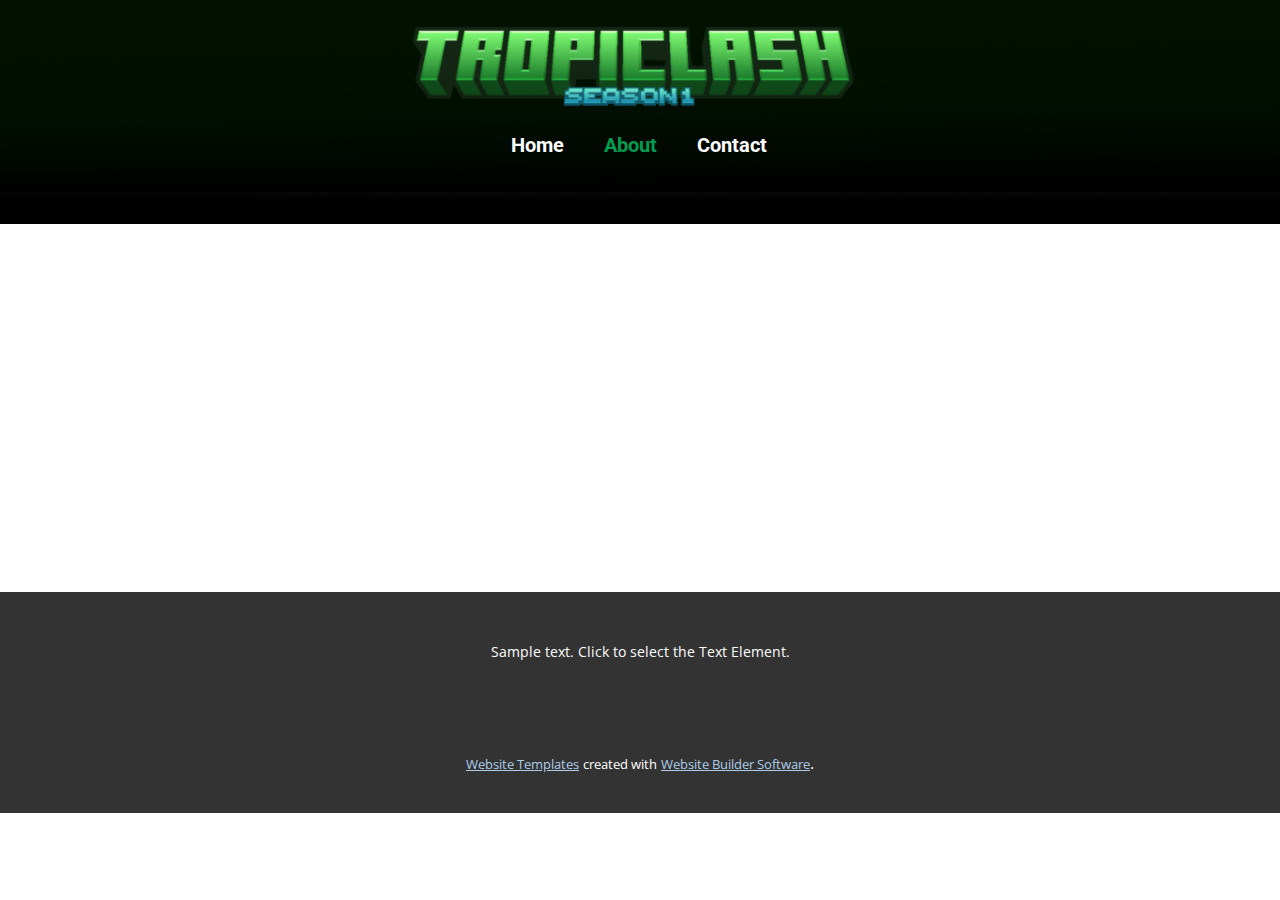
==== About.html @ fd81881e "Add files via upload" ====
<!DOCTYPE html>
<html style="font-size: 16px;" lang="en"><head>
    <meta name="viewport" content="width=device-width, initial-scale=1.0">
    <meta charset="utf-8">
    <meta name="keywords" content="">
    <meta name="description" content="">
    <title>About</title>
    <link rel="stylesheet" href="nicepage.css" media="screen">
<link rel="stylesheet" href="About.css" media="screen">
    <script class="u-script" type="text/javascript" src="jquery.js" defer=""></script>
    <script class="u-script" type="text/javascript" src="nicepage.js" defer=""></script>
    <meta name="generator" content="Nicepage 6.2.1, nicepage.com">
    <link id="u-theme-google-font" rel="stylesheet" href="https://fonts.googleapis.com/css?family=Roboto:100,100i,300,300i,400,400i,500,500i,700,700i,900,900i|Open+Sans:300,300i,400,400i,500,500i,600,600i,700,700i,800,800i">
    <link id="u-page-google-font" rel="stylesheet" href="https://fonts.googleapis.com/css?family=Roboto:100,100i,300,300i,400,400i,500,500i,700,700i,900,900i">
    
    
    
    <script type="application/ld+json">{
		"@context": "http://schema.org",
		"@type": "Organization",
		"name": ""
}</script>
    <meta name="theme-color" content="#478ac9">
    <meta property="og:title" content="About">
    <meta property="og:type" content="website">
  <meta data-intl-tel-input-cdn-path="intlTelInput/"></head>
  <body data-path-to-root="./" data-include-products="false" class="u-body u-xl-mode" data-lang="en"><header class="u-clearfix u-custom-color-5 u-header u-header" id="sec-1a2f"><div class="u-clearfix u-sheet u-sheet-1">
        <img class="u-image u-image-default u-preserve-proportions u-image-1" src="images/tropiclash2.png" alt="" data-image-width="250" data-image-height="176">
        <img class="u-image u-image-default u-preserve-proportions u-image-2" src="images/tropiclash1.png" alt="" data-image-width="249" data-image-height="176">
        <img class="custom-expanded u-image u-image-default u-image-3" src="images/1056915_dark-border-png.png" alt="" data-image-width="1920" data-image-height="1200">
        <nav class="u-menu u-menu-one-level u-offcanvas u-menu-1" data-responsive-from="MD">
          <div class="menu-collapse u-custom-font u-font-roboto" style="font-size: 1.25rem; letter-spacing: 0px; font-weight: 700;">
            <a class="u-button-style u-custom-active-color u-custom-border u-custom-border-color u-custom-borders u-custom-color u-custom-effect-duration u-custom-hover-color u-custom-left-right-menu-spacing u-custom-padding-bottom u-custom-text-active-color u-custom-text-color u-custom-text-hover-color u-custom-top-bottom-menu-spacing u-nav-link u-text-active-palette-1-base u-text-hover-palette-2-base" href="#" style="">
              <svg class="u-svg-link" viewBox="0 0 24 24"><use xmlns:xlink="http://www.w3.org/1999/xlink" xlink:href="#menu-hamburger"></use></svg>
              <svg class="u-svg-content" version="1.1" id="menu-hamburger" viewBox="0 0 16 16" x="0px" y="0px" xmlns:xlink="http://www.w3.org/1999/xlink" xmlns="http://www.w3.org/2000/svg"><g><rect y="1" width="16" height="2"></rect><rect y="7" width="16" height="2"></rect><rect y="13" width="16" height="2"></rect>
</g></svg>
            </a>
          </div>
          <div class="u-nav-container">
            <ul class="u-custom-font u-font-roboto u-nav u-spacing-20 u-unstyled u-nav-1"><li class="u-nav-item"><a class="u-border-no-bottom u-border-no-left u-border-no-right u-border-no-top u-button-style u-nav-link u-text-active-custom-color-2 u-text-hover-custom-color-2 u-text-white" href="Home.html" style="padding: 10px;">Home</a>
</li><li class="u-nav-item"><a class="u-border-no-bottom u-border-no-left u-border-no-right u-border-no-top u-button-style u-nav-link u-text-active-custom-color-2 u-text-hover-custom-color-2 u-text-white" href="About.html" style="padding: 10px;">About</a>
</li><li class="u-nav-item"><a class="u-border-no-bottom u-border-no-left u-border-no-right u-border-no-top u-button-style u-nav-link u-text-active-custom-color-2 u-text-hover-custom-color-2 u-text-white" href="Contact.html" style="padding: 10px;">Contact</a>
</li></ul>
          </div>
          <div class="u-nav-container-collapse">
            <div class="u-black u-container-style u-inner-container-layout u-opacity u-opacity-95 u-sidenav">
              <div class="u-inner-container-layout u-sidenav-overflow">
                <div class="u-menu-close"></div>
                <ul class="u-align-center u-nav u-popupmenu-items u-unstyled u-nav-2"><li class="u-nav-item"><a class="u-button-style u-nav-link" href="Home.html">Home</a>
</li><li class="u-nav-item"><a class="u-button-style u-nav-link" href="About.html">About</a>
</li><li class="u-nav-item"><a class="u-button-style u-nav-link" href="Contact.html">Contact</a>
</li></ul>
              </div>
            </div>
            <div class="u-black u-menu-overlay u-opacity u-opacity-70"></div>
          </div>
        </nav>
      </div></header>
    <section class="u-clearfix u-section-1" id="sec-54c0">
      <div class="u-clearfix u-sheet u-sheet-1"></div>
    </section>
    
    
    
    <footer class="u-align-center u-clearfix u-footer u-grey-80 u-footer" id="sec-082a"><div class="u-clearfix u-sheet u-sheet-1">
        <p class="u-small-text u-text u-text-variant u-text-1">Sample text. Click to select the Text Element.</p>
      </div></footer>
    <section class="u-backlink u-clearfix u-grey-80">
      <a class="u-link" href="https://nicepage.com/website-templates" target="_blank">
        <span>Website Templates</span>
      </a>
      <p class="u-text">
        <span>created with</span>
      </p>
      <a class="u-link" href="" target="_blank">
        <span>Website Builder Software</span>
      </a>. 
    </section>
  
</body></html>
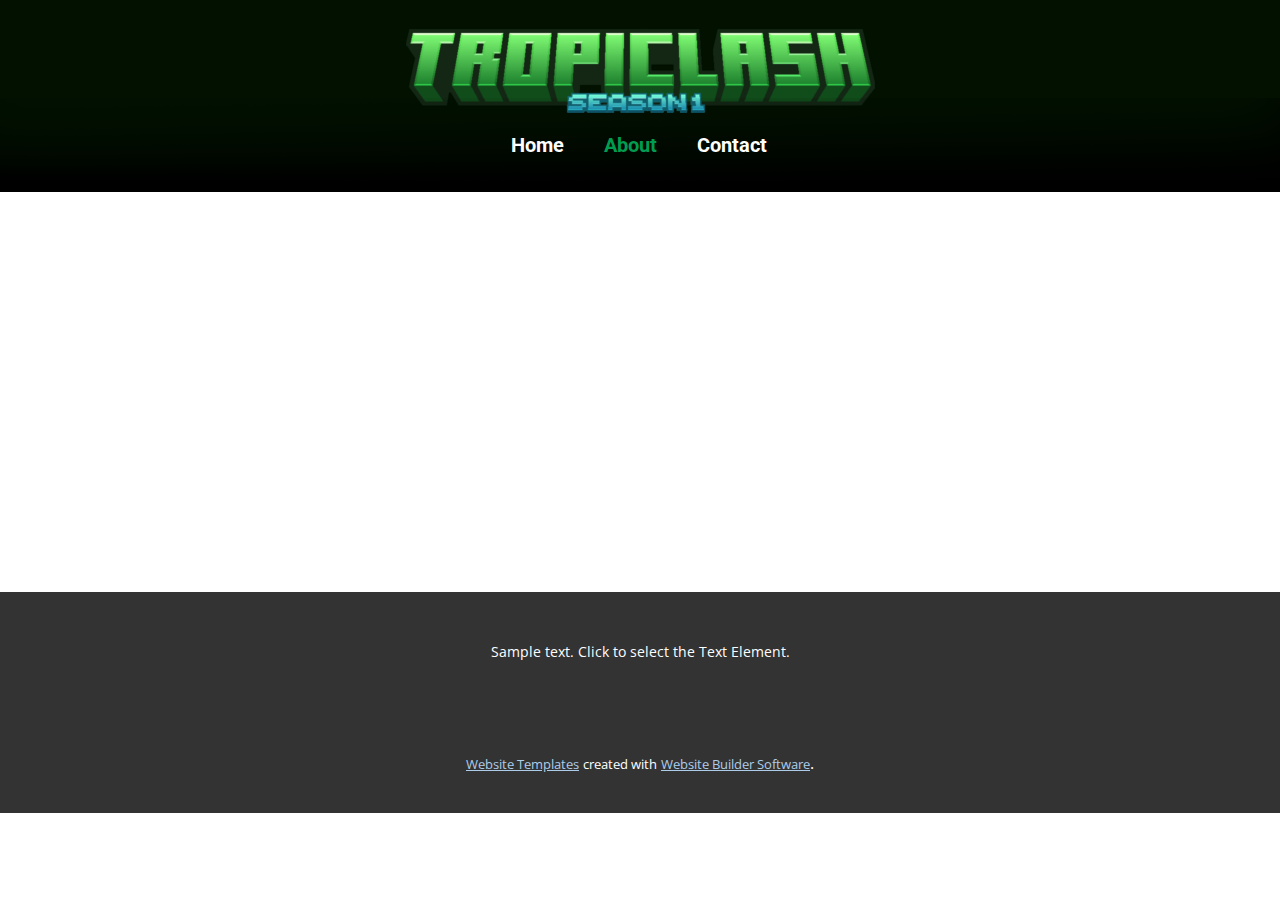
==== commit 3f6b6d63: "Add files via upload" ====
--- a/About.html
+++ b/About.html
@@ -24,38 +24,33 @@
     <meta property="og:title" content="About">
     <meta property="og:type" content="website">
   <meta data-intl-tel-input-cdn-path="intlTelInput/"></head>
-  <body data-path-to-root="./" data-include-products="false" class="u-body u-xl-mode" data-lang="en"><header class="u-clearfix u-custom-color-5 u-header u-header" id="sec-1a2f"><div class="u-clearfix u-sheet u-sheet-1">
-        <img class="u-image u-image-default u-preserve-proportions u-image-1" src="images/tropiclash2.png" alt="" data-image-width="250" data-image-height="176">
-        <img class="u-image u-image-default u-preserve-proportions u-image-2" src="images/tropiclash1.png" alt="" data-image-width="249" data-image-height="176">
-        <img class="custom-expanded u-image u-image-default u-image-3" src="images/1056915_dark-border-png.png" alt="" data-image-width="1920" data-image-height="1200">
-        <nav class="u-menu u-menu-one-level u-offcanvas u-menu-1" data-responsive-from="MD">
-          <div class="menu-collapse u-custom-font u-font-roboto" style="font-size: 1.25rem; letter-spacing: 0px; font-weight: 700;">
-            <a class="u-button-style u-custom-active-color u-custom-border u-custom-border-color u-custom-borders u-custom-color u-custom-effect-duration u-custom-hover-color u-custom-left-right-menu-spacing u-custom-padding-bottom u-custom-text-active-color u-custom-text-color u-custom-text-hover-color u-custom-top-bottom-menu-spacing u-nav-link u-text-active-palette-1-base u-text-hover-palette-2-base" href="#" style="">
-              <svg class="u-svg-link" viewBox="0 0 24 24"><use xmlns:xlink="http://www.w3.org/1999/xlink" xlink:href="#menu-hamburger"></use></svg>
-              <svg class="u-svg-content" version="1.1" id="menu-hamburger" viewBox="0 0 16 16" x="0px" y="0px" xmlns:xlink="http://www.w3.org/1999/xlink" xmlns="http://www.w3.org/2000/svg"><g><rect y="1" width="16" height="2"></rect><rect y="7" width="16" height="2"></rect><rect y="13" width="16" height="2"></rect>
+  <body data-path-to-root="./" data-include-products="false" class="u-body u-xl-mode" data-lang="en"><header class="u-clearfix u-custom-color-5 u-header u-header" id="sec-1a2f"><img class="u-image u-image-contain u-image-default u-image-1" src="images/TropiclashClean.png" alt="" data-image-width="471" data-image-height="87"><img class="u-expanded-width u-image u-image-default u-image-2" src="images/BottomFade.png" alt="" data-image-width="1572" data-image-height="157"><nav class="u-menu u-menu-one-level u-offcanvas u-menu-1" data-responsive-from="MD">
+        <div class="menu-collapse u-custom-font u-font-roboto" style="font-size: 1.25rem; letter-spacing: 0px; font-weight: 700;">
+          <a class="u-button-style u-custom-active-color u-custom-border u-custom-border-color u-custom-borders u-custom-color u-custom-effect-duration u-custom-hover-color u-custom-left-right-menu-spacing u-custom-padding-bottom u-custom-text-active-color u-custom-text-color u-custom-text-hover-color u-custom-top-bottom-menu-spacing u-nav-link u-text-active-palette-1-base u-text-hover-palette-2-base" href="#" style="">
+            <svg class="u-svg-link" viewBox="0 0 24 24"><use xmlns:xlink="http://www.w3.org/1999/xlink" xlink:href="#menu-hamburger"></use></svg>
+            <svg class="u-svg-content" version="1.1" id="menu-hamburger" viewBox="0 0 16 16" x="0px" y="0px" xmlns:xlink="http://www.w3.org/1999/xlink" xmlns="http://www.w3.org/2000/svg"><g><rect y="1" width="16" height="2"></rect><rect y="7" width="16" height="2"></rect><rect y="13" width="16" height="2"></rect>
 </g></svg>
-            </a>
-          </div>
-          <div class="u-nav-container">
-            <ul class="u-custom-font u-font-roboto u-nav u-spacing-20 u-unstyled u-nav-1"><li class="u-nav-item"><a class="u-border-no-bottom u-border-no-left u-border-no-right u-border-no-top u-button-style u-nav-link u-text-active-custom-color-2 u-text-hover-custom-color-2 u-text-white" href="Home.html" style="padding: 10px;">Home</a>
+          </a>
+        </div>
+        <div class="u-nav-container">
+          <ul class="u-custom-font u-font-roboto u-nav u-spacing-20 u-unstyled u-nav-1"><li class="u-nav-item"><a class="u-border-no-bottom u-border-no-left u-border-no-right u-border-no-top u-button-style u-nav-link u-text-active-custom-color-2 u-text-hover-custom-color-2 u-text-white" href="Home.html" style="padding: 10px;">Home</a>
 </li><li class="u-nav-item"><a class="u-border-no-bottom u-border-no-left u-border-no-right u-border-no-top u-button-style u-nav-link u-text-active-custom-color-2 u-text-hover-custom-color-2 u-text-white" href="About.html" style="padding: 10px;">About</a>
 </li><li class="u-nav-item"><a class="u-border-no-bottom u-border-no-left u-border-no-right u-border-no-top u-button-style u-nav-link u-text-active-custom-color-2 u-text-hover-custom-color-2 u-text-white" href="Contact.html" style="padding: 10px;">Contact</a>
 </li></ul>
-          </div>
-          <div class="u-nav-container-collapse">
-            <div class="u-black u-container-style u-inner-container-layout u-opacity u-opacity-95 u-sidenav">
-              <div class="u-inner-container-layout u-sidenav-overflow">
-                <div class="u-menu-close"></div>
-                <ul class="u-align-center u-nav u-popupmenu-items u-unstyled u-nav-2"><li class="u-nav-item"><a class="u-button-style u-nav-link" href="Home.html">Home</a>
+        </div>
+        <div class="u-nav-container-collapse">
+          <div class="u-black u-container-style u-inner-container-layout u-opacity u-opacity-95 u-sidenav">
+            <div class="u-inner-container-layout u-sidenav-overflow">
+              <div class="u-menu-close"></div>
+              <ul class="u-align-center u-nav u-popupmenu-items u-unstyled u-nav-2"><li class="u-nav-item"><a class="u-button-style u-nav-link" href="Home.html">Home</a>
 </li><li class="u-nav-item"><a class="u-button-style u-nav-link" href="About.html">About</a>
 </li><li class="u-nav-item"><a class="u-button-style u-nav-link" href="Contact.html">Contact</a>
 </li></ul>
-              </div>
             </div>
-            <div class="u-black u-menu-overlay u-opacity u-opacity-70"></div>
           </div>
-        </nav>
-      </div></header>
+          <div class="u-black u-menu-overlay u-opacity u-opacity-70"></div>
+        </div>
+      </nav></header>
     <section class="u-clearfix u-section-1" id="sec-54c0">
       <div class="u-clearfix u-sheet u-sheet-1"></div>
     </section>
--- a/nicepage.css
+++ b/nicepage.css
@@ -43524,32 +43524,23 @@
 /*end-variables sitestylecss*/
  .u-header {
   background-image: none;
-}
-
-.u-header .u-sheet-1 {
   min-height: 192px;
 }
 
 .u-header .u-image-1 {
-  width: 234px;
-  height: 165px;
-  margin: 27px 336px 0 auto;
+  width: 471px;
+  height: 87px;
+  margin: 27px auto 0 calc(((100% - 1140px) / 2) + 335px);
 }
 
 .u-header .u-image-2 {
-  width: 234px;
-  height: 165px;
-  margin: -165px auto 0 336px;
-}
-
-.u-header .u-image-3 {
-  height: 1200px;
-  width: 1898px;
-  margin: -1168px -379px 0;
+  height: 94px;
+  margin-top: -16px;
+  margin-bottom: 0;
 }
 
 .u-header .u-menu-1 {
-  margin: -99px auto 27px 431px;
+  margin: -67px auto 27px calc(((100% - 1140px) / 2) + 431px);
 }
 
 .u-header .u-nav-1 {
@@ -43564,75 +43555,56 @@
 }
 @media (max-width: 1199px) {
   .u-header .u-image-1 {
-    width: 234px;
+    margin-left: calc(((100% - 940px) / 2) + 335px);
   }
 
   .u-header .u-image-2 {
-    width: 234px;
-    height: 165px;
-    margin-top: -165px;
-  }
-
-  .u-header .u-image-3 {
-    height: 594px;
-    margin-top: -1167px;
-    width: 940px;
-    margin-right: 0;
-    margin-left: 0;
+    height: 94px;
   }
 
   .u-header .u-menu-1 {
-    margin-top: 507px;
+    margin-top: -67px;
+    margin-left: calc(((100% - 940px) / 2) + 431px);
   }
 }
 @media (max-width: 991px) {
-  .u-header .u-sheet-1 {
-    min-height: 53px;
-  }
-
-  .u-header .u-image-3 {
-    height: 455px;
-    width: 720px;
+  .u-header .u-image-1 {
+    margin-left: calc(((100% - 720px) / 2) + 249px);
   }
 
   .u-header .u-menu-1 {
-    margin-left: 330px;
+    margin-left: calc(((100% - 720px) / 2) + 330px);
   }
 }
 @media (max-width: 767px) {
   .u-header .u-image-1 {
-    margin-right: 306px;
+    margin-top: 23px;
+    margin-left: calc(((100% - 540px) / 2) + 69px);
+  }
+
+  .u-header .u-menu-1 {
+    margin-top: -63px;
+    margin-left: calc(((100% - 540px) / 2) + 248px);
+  }
+}
+@media (max-width: 575px) {
+   .u-header {
+    min-height: 168px;
+  }
+
+  .u-header .u-image-1 {
+    width: 340px;
+    height: 63px;
+    margin-left: calc(((100% - 340px) / 2));
   }
 
   .u-header .u-image-2 {
-    margin-left: 306px;
-  }
-
-  .u-header .u-image-3 {
-    height: 341px;
-    width: 540px;
+    margin-top: 8px;
   }
 
   .u-header .u-menu-1 {
-    margin-left: 248px;
-  }
-}
-@media (max-width: 575px) {
-  .u-header .u-image-1 {
-    margin-right: 106px;
-  }
-
-  .u-header .u-image-2 {
-    margin-left: 106px;
-  }
-
-  .u-header .u-image-3 {
-    height: 215px;
-    width: 340px;
-  }
-
-  .u-header .u-menu-1 {
-    margin-left: 156px;
+    margin-top: -39px;
+    margin-left: calc(((100% - 340px) / 2) + 156px);
   }
 }
  .u-footer {
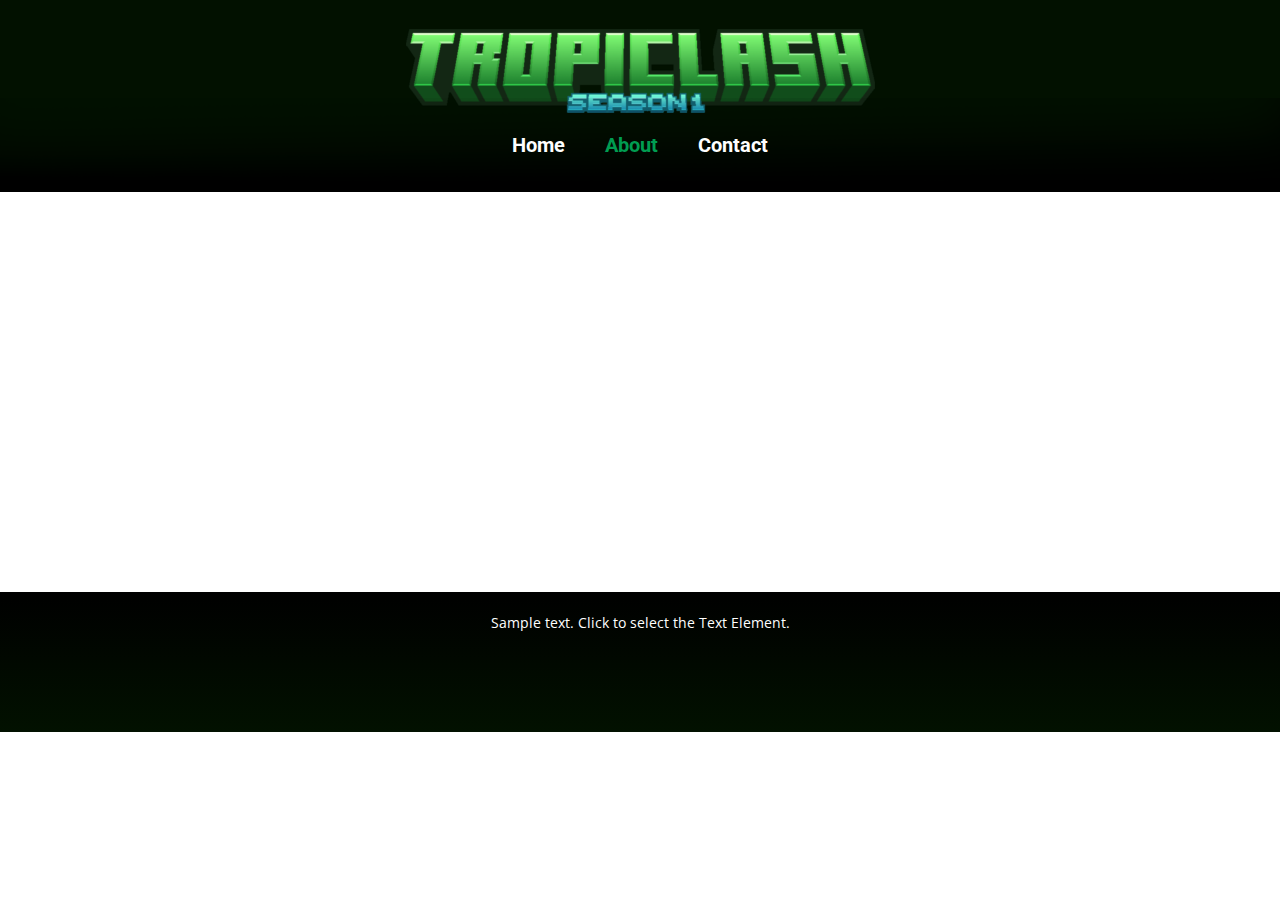
==== commit 587445b0: "Update About.html" ====
--- a/About.html
+++ b/About.html
@@ -60,16 +60,5 @@
     <footer class="u-align-center u-clearfix u-footer u-grey-80 u-footer" id="sec-082a"><div class="u-clearfix u-sheet u-sheet-1">
         <p class="u-small-text u-text u-text-variant u-text-1">Sample text. Click to select the Text Element.</p>
       </div></footer>
-    <section class="u-backlink u-clearfix u-grey-80">
-      <a class="u-link" href="https://nicepage.com/website-templates" target="_blank">
-        <span>Website Templates</span>
-      </a>
-      <p class="u-text">
-        <span>created with</span>
-      </p>
-      <a class="u-link" href="" target="_blank">
-        <span>Website Builder Software</span>
-      </a>. 
-    </section>
   
-</body></html>+</body></html>
--- a/nicepage.css
+++ b/nicepage.css
@@ -42187,78 +42187,6 @@
 
         
         
-        .u-custom-color-4,
-        .u-body.u-custom-color-4,
-        section.u-custom-color-4:before,
-        .u-custom-color-4 > .u-audio-main-layout-wrapper:before,
-        .u-custom-color-4 > .u-container-layout:before,
-        .u-custom-color-4 > .u-inner-container-layout:before,
-        .u-custom-color-4.u-sidenav:before,
-        .u-container-layout.u-container-layout.u-custom-color-4:before,
-        .u-table-alt-custom-color-4 tr:nth-child(even)
-        {
-            color: #ffffff;
-            background-color: #3356bb;
-        }
-
-        .u-input.u-custom-color-4,
-        .u-field-input.u-custom-color-4,
-        .u-button-style.u-custom-color-4,
-        .u-button-style.u-custom-color-4[class*="u-border-"]
-        {
-            color: #ffffff !important;
-            background-color: #3356bb !important;
-        }
-
-        .u-button-style.u-custom-color-4:hover,
-        .u-button-style.u-custom-color-4[class*="u-border-"]:hover,
-        .u-button-style.u-custom-color-4:focus,
-        .u-button-style.u-custom-color-4[class*="u-border-"]:focus,
-        .u-button-style.u-button-style.u-custom-color-4:active,
-        .u-button-style.u-button-style.u-custom-color-4[class*="u-border-"]:active,
-        .u-button-style.u-button-style.u-custom-color-4.active,
-        .u-button-style.u-button-style.u-custom-color-4[class*="u-border-"].active,
-        li.active > .u-button-style.u-button-style.u-custom-color-4,
-        li.active > .u-button-style.u-button-style.u-custom-color-4[class*="u-border-"]
-        {
-            color: #ffffff !important;
-            background-color: #2e4da8 !important;
-        }
-
-        .u-hover-custom-color-4:hover,
-        .u-hover-custom-color-4[class*="u-border-"]:hover,
-        .u-hover-custom-color-4:focus,
-        .u-hover-custom-color-4[class*="u-border-"]:focus,
-        .u-active-custom-color-4.u-active.u-active,
-        .u-active-custom-color-4[class*="u-border-"].u-active.u-active,
-        a.u-button-style.u-hover-custom-color-4:hover,
-        a.u-button-style.u-hover-custom-color-4.hover,
-        a.u-button-style.u-hover-custom-color-4[class*="u-border-"]:hover,
-        a.u-button-style.u-hover-custom-color-4[class*="u-border-"].hover,
-        a.u-button-style:hover > .u-hover-custom-color-4,
-        a.u-button-style:hover > .u-hover-custom-color-4[class*="u-border-"],
-        a.u-button-style.u-hover-custom-color-4:focus,
-        a.u-button-style.u-hover-custom-color-4[class*="u-border-"]:focus,
-        a.u-button-style.u-button-style.u-active-custom-color-4:active,
-        a.u-button-style.u-button-style.u-active-custom-color-4[class*="u-border-"]:active,
-        a.u-button-style.u-button-style.u-active-custom-color-4.active,
-        a.u-button-style.u-button-style.u-active-custom-color-4[class*="u-border-"].active,
-        a.u-button-style.u-button-style.active > .u-active-custom-color-4,
-        a.u-button-style.u-button-style.active > .u-active-custom-color-4[class*="u-border-"],
-        li.active > a.u-button-style.u-button-style.u-active-custom-color-4,
-        li.active > a.u-button-style.u-button-style.u-active-custom-color-4[class*="u-border-"],
-        input.u-field-input.u-field-input.u-active-custom-color-4:checked
-        {
-            color: #ffffff !important;
-            background-color: #3356bb !important;
-        }
-
-        a.u-link.u-hover-custom-color-4:hover {
-            color: #3356bb !important;
-        }
-
-        
-        
         .u-custom-color-5,
         .u-body.u-custom-color-5,
         section.u-custom-color-5:before,
@@ -42327,6 +42255,222 @@
 
         a.u-link.u-hover-custom-color-5:hover {
             color: #021100 !important;
+        }
+
+        
+        
+        .u-custom-color-7,
+        .u-body.u-custom-color-7,
+        section.u-custom-color-7:before,
+        .u-custom-color-7 > .u-audio-main-layout-wrapper:before,
+        .u-custom-color-7 > .u-container-layout:before,
+        .u-custom-color-7 > .u-inner-container-layout:before,
+        .u-custom-color-7.u-sidenav:before,
+        .u-container-layout.u-container-layout.u-custom-color-7:before,
+        .u-table-alt-custom-color-7 tr:nth-child(even)
+        {
+            color: #ffffff;
+            background-color: rgba(179,179,179,0);
+        }
+
+        .u-input.u-custom-color-7,
+        .u-field-input.u-custom-color-7,
+        .u-button-style.u-custom-color-7,
+        .u-button-style.u-custom-color-7[class*="u-border-"]
+        {
+            color: #ffffff !important;
+            background-color: rgba(179,179,179,0) !important;
+        }
+
+        .u-button-style.u-custom-color-7:hover,
+        .u-button-style.u-custom-color-7[class*="u-border-"]:hover,
+        .u-button-style.u-custom-color-7:focus,
+        .u-button-style.u-custom-color-7[class*="u-border-"]:focus,
+        .u-button-style.u-button-style.u-custom-color-7:active,
+        .u-button-style.u-button-style.u-custom-color-7[class*="u-border-"]:active,
+        .u-button-style.u-button-style.u-custom-color-7.active,
+        .u-button-style.u-button-style.u-custom-color-7[class*="u-border-"].active,
+        li.active > .u-button-style.u-button-style.u-custom-color-7,
+        li.active > .u-button-style.u-button-style.u-custom-color-7[class*="u-border-"]
+        {
+            color: #ffffff !important;
+            background-color: rgba(161,161,161,0) !important;
+        }
+
+        .u-hover-custom-color-7:hover,
+        .u-hover-custom-color-7[class*="u-border-"]:hover,
+        .u-hover-custom-color-7:focus,
+        .u-hover-custom-color-7[class*="u-border-"]:focus,
+        .u-active-custom-color-7.u-active.u-active,
+        .u-active-custom-color-7[class*="u-border-"].u-active.u-active,
+        a.u-button-style.u-hover-custom-color-7:hover,
+        a.u-button-style.u-hover-custom-color-7.hover,
+        a.u-button-style.u-hover-custom-color-7[class*="u-border-"]:hover,
+        a.u-button-style.u-hover-custom-color-7[class*="u-border-"].hover,
+        a.u-button-style:hover > .u-hover-custom-color-7,
+        a.u-button-style:hover > .u-hover-custom-color-7[class*="u-border-"],
+        a.u-button-style.u-hover-custom-color-7:focus,
+        a.u-button-style.u-hover-custom-color-7[class*="u-border-"]:focus,
+        a.u-button-style.u-button-style.u-active-custom-color-7:active,
+        a.u-button-style.u-button-style.u-active-custom-color-7[class*="u-border-"]:active,
+        a.u-button-style.u-button-style.u-active-custom-color-7.active,
+        a.u-button-style.u-button-style.u-active-custom-color-7[class*="u-border-"].active,
+        a.u-button-style.u-button-style.active > .u-active-custom-color-7,
+        a.u-button-style.u-button-style.active > .u-active-custom-color-7[class*="u-border-"],
+        li.active > a.u-button-style.u-button-style.u-active-custom-color-7,
+        li.active > a.u-button-style.u-button-style.u-active-custom-color-7[class*="u-border-"],
+        input.u-field-input.u-field-input.u-active-custom-color-7:checked
+        {
+            color: #ffffff !important;
+            background-color: rgba(179,179,179,0) !important;
+        }
+
+        a.u-link.u-hover-custom-color-7:hover {
+            color: rgba(179,179,179,0) !important;
+        }
+
+        
+        
+        .u-custom-color-8,
+        .u-body.u-custom-color-8,
+        section.u-custom-color-8:before,
+        .u-custom-color-8 > .u-audio-main-layout-wrapper:before,
+        .u-custom-color-8 > .u-container-layout:before,
+        .u-custom-color-8 > .u-inner-container-layout:before,
+        .u-custom-color-8.u-sidenav:before,
+        .u-container-layout.u-container-layout.u-custom-color-8:before,
+        .u-table-alt-custom-color-8 tr:nth-child(even)
+        {
+            color: #ffffff;
+            background-color: #005a2e;
+        }
+
+        .u-input.u-custom-color-8,
+        .u-field-input.u-custom-color-8,
+        .u-button-style.u-custom-color-8,
+        .u-button-style.u-custom-color-8[class*="u-border-"]
+        {
+            color: #ffffff !important;
+            background-color: #005a2e !important;
+        }
+
+        .u-button-style.u-custom-color-8:hover,
+        .u-button-style.u-custom-color-8[class*="u-border-"]:hover,
+        .u-button-style.u-custom-color-8:focus,
+        .u-button-style.u-custom-color-8[class*="u-border-"]:focus,
+        .u-button-style.u-button-style.u-custom-color-8:active,
+        .u-button-style.u-button-style.u-custom-color-8[class*="u-border-"]:active,
+        .u-button-style.u-button-style.u-custom-color-8.active,
+        .u-button-style.u-button-style.u-custom-color-8[class*="u-border-"].active,
+        li.active > .u-button-style.u-button-style.u-custom-color-8,
+        li.active > .u-button-style.u-button-style.u-custom-color-8[class*="u-border-"]
+        {
+            color: #ffffff !important;
+            background-color: #005129 !important;
+        }
+
+        .u-hover-custom-color-8:hover,
+        .u-hover-custom-color-8[class*="u-border-"]:hover,
+        .u-hover-custom-color-8:focus,
+        .u-hover-custom-color-8[class*="u-border-"]:focus,
+        .u-active-custom-color-8.u-active.u-active,
+        .u-active-custom-color-8[class*="u-border-"].u-active.u-active,
+        a.u-button-style.u-hover-custom-color-8:hover,
+        a.u-button-style.u-hover-custom-color-8.hover,
+        a.u-button-style.u-hover-custom-color-8[class*="u-border-"]:hover,
+        a.u-button-style.u-hover-custom-color-8[class*="u-border-"].hover,
+        a.u-button-style:hover > .u-hover-custom-color-8,
+        a.u-button-style:hover > .u-hover-custom-color-8[class*="u-border-"],
+        a.u-button-style.u-hover-custom-color-8:focus,
+        a.u-button-style.u-hover-custom-color-8[class*="u-border-"]:focus,
+        a.u-button-style.u-button-style.u-active-custom-color-8:active,
+        a.u-button-style.u-button-style.u-active-custom-color-8[class*="u-border-"]:active,
+        a.u-button-style.u-button-style.u-active-custom-color-8.active,
+        a.u-button-style.u-button-style.u-active-custom-color-8[class*="u-border-"].active,
+        a.u-button-style.u-button-style.active > .u-active-custom-color-8,
+        a.u-button-style.u-button-style.active > .u-active-custom-color-8[class*="u-border-"],
+        li.active > a.u-button-style.u-button-style.u-active-custom-color-8,
+        li.active > a.u-button-style.u-button-style.u-active-custom-color-8[class*="u-border-"],
+        input.u-field-input.u-field-input.u-active-custom-color-8:checked
+        {
+            color: #ffffff !important;
+            background-color: #005a2e !important;
+        }
+
+        a.u-link.u-hover-custom-color-8:hover {
+            color: #005a2e !important;
+        }
+
+        
+        
+        .u-custom-color-9,
+        .u-body.u-custom-color-9,
+        section.u-custom-color-9:before,
+        .u-custom-color-9 > .u-audio-main-layout-wrapper:before,
+        .u-custom-color-9 > .u-container-layout:before,
+        .u-custom-color-9 > .u-inner-container-layout:before,
+        .u-custom-color-9.u-sidenav:before,
+        .u-container-layout.u-container-layout.u-custom-color-9:before,
+        .u-table-alt-custom-color-9 tr:nth-child(even)
+        {
+            color: #ffffff;
+            background-color: #002211;
+        }
+
+        .u-input.u-custom-color-9,
+        .u-field-input.u-custom-color-9,
+        .u-button-style.u-custom-color-9,
+        .u-button-style.u-custom-color-9[class*="u-border-"]
+        {
+            color: #ffffff !important;
+            background-color: #002211 !important;
+        }
+
+        .u-button-style.u-custom-color-9:hover,
+        .u-button-style.u-custom-color-9[class*="u-border-"]:hover,
+        .u-button-style.u-custom-color-9:focus,
+        .u-button-style.u-custom-color-9[class*="u-border-"]:focus,
+        .u-button-style.u-button-style.u-custom-color-9:active,
+        .u-button-style.u-button-style.u-custom-color-9[class*="u-border-"]:active,
+        .u-button-style.u-button-style.u-custom-color-9.active,
+        .u-button-style.u-button-style.u-custom-color-9[class*="u-border-"].active,
+        li.active > .u-button-style.u-button-style.u-custom-color-9,
+        li.active > .u-button-style.u-button-style.u-custom-color-9[class*="u-border-"]
+        {
+            color: #ffffff !important;
+            background-color: #001f0f !important;
+        }
+
+        .u-hover-custom-color-9:hover,
+        .u-hover-custom-color-9[class*="u-border-"]:hover,
+        .u-hover-custom-color-9:focus,
+        .u-hover-custom-color-9[class*="u-border-"]:focus,
+        .u-active-custom-color-9.u-active.u-active,
+        .u-active-custom-color-9[class*="u-border-"].u-active.u-active,
+        a.u-button-style.u-hover-custom-color-9:hover,
+        a.u-button-style.u-hover-custom-color-9.hover,
+        a.u-button-style.u-hover-custom-color-9[class*="u-border-"]:hover,
+        a.u-button-style.u-hover-custom-color-9[class*="u-border-"].hover,
+        a.u-button-style:hover > .u-hover-custom-color-9,
+        a.u-button-style:hover > .u-hover-custom-color-9[class*="u-border-"],
+        a.u-button-style.u-hover-custom-color-9:focus,
+        a.u-button-style.u-hover-custom-color-9[class*="u-border-"]:focus,
+        a.u-button-style.u-button-style.u-active-custom-color-9:active,
+        a.u-button-style.u-button-style.u-active-custom-color-9[class*="u-border-"]:active,
+        a.u-button-style.u-button-style.u-active-custom-color-9.active,
+        a.u-button-style.u-button-style.u-active-custom-color-9[class*="u-border-"].active,
+        a.u-button-style.u-button-style.active > .u-active-custom-color-9,
+        a.u-button-style.u-button-style.active > .u-active-custom-color-9[class*="u-border-"],
+        li.active > a.u-button-style.u-button-style.u-active-custom-color-9,
+        li.active > a.u-button-style.u-button-style.u-active-custom-color-9[class*="u-border-"],
+        input.u-field-input.u-field-input.u-active-custom-color-9:checked
+        {
+            color: #ffffff !important;
+            background-color: #002211 !important;
+        }
+
+        a.u-link.u-hover-custom-color-9:hover {
+            color: #002211 !important;
         }
 
         
@@ -42485,57 +42629,6 @@
         }
         
         
-        .u-border-custom-color-4,
-        .u-border-custom-color-4.u-input,
-        .u-border-custom-color-4.u-field-input.u-field-input,
-        .u-separator-custom-color-4:after
-        {
-            border-color: #3356bb;
-            stroke: #3356bb;
-        }
-
-        .u-button-style.u-border-custom-color-4
-        {
-            border-color: #3356bb !important;
-            color: #3356bb !important;
-            background-color: transparent !important;
-        }
-
-        .u-button-style.u-border-custom-color-4:hover,
-        .u-button-style.u-border-custom-color-4:focus
-        {
-            border-color: transparent !important;
-            color: #2e4da8 !important;
-            background-color: transparent !important;
-        }
-
-        .u-border-hover-custom-color-4:hover,
-        .u-border-hover-custom-color-4:focus,
-        .u-border-active-custom-color-4.u-active.u-active,
-        a.u-button-style.u-border-hover-custom-color-4:hover,
-        a.u-button-style:hover > .u-border-hover-custom-color-4,
-        a.u-button-style.u-border-hover-custom-color-4:focus,
-        a.u-button-style.u-button-style.u-border-active-custom-color-4:active,
-        a.u-button-style.u-button-style.u-border-active-custom-color-4.active,
-        a.u-button-style.u-button-style.active > .u-border-active-custom-color-4,
-        li.active > a.u-button-style.u-button-style.u-border-active-custom-color-4,
-        input.u-field-input.u-field-input.u-border-active-custom-color-4:checked
-        {
-            color: #3356bb !important;
-            border-color: #3356bb !important;
-        }
-
-        .u-link.u-border-custom-color-4[class*="u-border-"]
-        {
-            border-color: #3356bb !important;
-        }
-
-        .u-link.u-border-custom-color-4[class*="u-border-"]:hover
-        {
-            border-color: #2e4da8 !important;
-        }
-        
-        
         .u-border-custom-color-5,
         .u-border-custom-color-5.u-input,
         .u-border-custom-color-5.u-field-input.u-field-input,
@@ -42584,6 +42677,159 @@
         .u-link.u-border-custom-color-5[class*="u-border-"]:hover
         {
             border-color: #020f00 !important;
+        }
+        
+        
+        .u-border-custom-color-7,
+        .u-border-custom-color-7.u-input,
+        .u-border-custom-color-7.u-field-input.u-field-input,
+        .u-separator-custom-color-7:after
+        {
+            border-color: rgba(179,179,179,0);
+            stroke: rgba(179,179,179,0);
+        }
+
+        .u-button-style.u-border-custom-color-7
+        {
+            border-color: rgba(179,179,179,0) !important;
+            color: rgba(179,179,179,0) !important;
+            background-color: transparent !important;
+        }
+
+        .u-button-style.u-border-custom-color-7:hover,
+        .u-button-style.u-border-custom-color-7:focus
+        {
+            border-color: transparent !important;
+            color: rgba(161,161,161,0) !important;
+            background-color: transparent !important;
+        }
+
+        .u-border-hover-custom-color-7:hover,
+        .u-border-hover-custom-color-7:focus,
+        .u-border-active-custom-color-7.u-active.u-active,
+        a.u-button-style.u-border-hover-custom-color-7:hover,
+        a.u-button-style:hover > .u-border-hover-custom-color-7,
+        a.u-button-style.u-border-hover-custom-color-7:focus,
+        a.u-button-style.u-button-style.u-border-active-custom-color-7:active,
+        a.u-button-style.u-button-style.u-border-active-custom-color-7.active,
+        a.u-button-style.u-button-style.active > .u-border-active-custom-color-7,
+        li.active > a.u-button-style.u-button-style.u-border-active-custom-color-7,
+        input.u-field-input.u-field-input.u-border-active-custom-color-7:checked
+        {
+            color: rgba(179,179,179,0) !important;
+            border-color: rgba(179,179,179,0) !important;
+        }
+
+        .u-link.u-border-custom-color-7[class*="u-border-"]
+        {
+            border-color: rgba(179,179,179,0) !important;
+        }
+
+        .u-link.u-border-custom-color-7[class*="u-border-"]:hover
+        {
+            border-color: rgba(161,161,161,0) !important;
+        }
+        
+        
+        .u-border-custom-color-8,
+        .u-border-custom-color-8.u-input,
+        .u-border-custom-color-8.u-field-input.u-field-input,
+        .u-separator-custom-color-8:after
+        {
+            border-color: #005a2e;
+            stroke: #005a2e;
+        }
+
+        .u-button-style.u-border-custom-color-8
+        {
+            border-color: #005a2e !important;
+            color: #005a2e !important;
+            background-color: transparent !important;
+        }
+
+        .u-button-style.u-border-custom-color-8:hover,
+        .u-button-style.u-border-custom-color-8:focus
+        {
+            border-color: transparent !important;
+            color: #005129 !important;
+            background-color: transparent !important;
+        }
+
+        .u-border-hover-custom-color-8:hover,
+        .u-border-hover-custom-color-8:focus,
+        .u-border-active-custom-color-8.u-active.u-active,
+        a.u-button-style.u-border-hover-custom-color-8:hover,
+        a.u-button-style:hover > .u-border-hover-custom-color-8,
+        a.u-button-style.u-border-hover-custom-color-8:focus,
+        a.u-button-style.u-button-style.u-border-active-custom-color-8:active,
+        a.u-button-style.u-button-style.u-border-active-custom-color-8.active,
+        a.u-button-style.u-button-style.active > .u-border-active-custom-color-8,
+        li.active > a.u-button-style.u-button-style.u-border-active-custom-color-8,
+        input.u-field-input.u-field-input.u-border-active-custom-color-8:checked
+        {
+            color: #005a2e !important;
+            border-color: #005a2e !important;
+        }
+
+        .u-link.u-border-custom-color-8[class*="u-border-"]
+        {
+            border-color: #005a2e !important;
+        }
+
+        .u-link.u-border-custom-color-8[class*="u-border-"]:hover
+        {
+            border-color: #005129 !important;
+        }
+        
+        
+        .u-border-custom-color-9,
+        .u-border-custom-color-9.u-input,
+        .u-border-custom-color-9.u-field-input.u-field-input,
+        .u-separator-custom-color-9:after
+        {
+            border-color: #002211;
+            stroke: #002211;
+        }
+
+        .u-button-style.u-border-custom-color-9
+        {
+            border-color: #002211 !important;
+            color: #002211 !important;
+            background-color: transparent !important;
+        }
+
+        .u-button-style.u-border-custom-color-9:hover,
+        .u-button-style.u-border-custom-color-9:focus
+        {
+            border-color: transparent !important;
+            color: #001f0f !important;
+            background-color: transparent !important;
+        }
+
+        .u-border-hover-custom-color-9:hover,
+        .u-border-hover-custom-color-9:focus,
+        .u-border-active-custom-color-9.u-active.u-active,
+        a.u-button-style.u-border-hover-custom-color-9:hover,
+        a.u-button-style:hover > .u-border-hover-custom-color-9,
+        a.u-button-style.u-border-hover-custom-color-9:focus,
+        a.u-button-style.u-button-style.u-border-active-custom-color-9:active,
+        a.u-button-style.u-button-style.u-border-active-custom-color-9.active,
+        a.u-button-style.u-button-style.active > .u-border-active-custom-color-9,
+        li.active > a.u-button-style.u-button-style.u-border-active-custom-color-9,
+        input.u-field-input.u-field-input.u-border-active-custom-color-9:checked
+        {
+            color: #002211 !important;
+            border-color: #002211 !important;
+        }
+
+        .u-link.u-border-custom-color-9[class*="u-border-"]
+        {
+            border-color: #002211 !important;
+        }
+
+        .u-link.u-border-custom-color-9[class*="u-border-"]:hover
+        {
+            border-color: #001f0f !important;
         }
         
 
@@ -42798,76 +43044,6 @@
         }
         
         
-        .u-text-custom-color-4,
-        .u-input.u-text-custom-color-4,
-        .u-input.u-text-custom-color-4[class*="u-border-"],
-        li.active > a.u-button-style.u-text-custom-color-4,
-        li.active > a.u-button-style.u-text-custom-color-4[class*="u-border-"],
-        a.u-button-style.u-text-custom-color-4,
-        a.u-button-style.u-text-custom-color-4[class*="u-border-"]
-        {
-            color: #3356bb !important;
-        }
-
-        a.u-button-style.u-text-custom-color-4:hover,
-        a.u-button-style.u-text-custom-color-4[class*="u-border-"]:hover,
-        a.u-button-style.u-text-custom-color-4:focus,
-        a.u-button-style.u-text-custom-color-4[class*="u-border-"]:focus,
-        a.u-button-style.u-button-style.u-text-custom-color-4:active,
-        a.u-button-style.u-button-style.u-text-custom-color-4[class*="u-border-"]:active,
-        a.u-button-style.u-button-style.u-text-custom-color-4.active,
-        a.u-button-style.u-button-style.u-text-custom-color-4[class*="u-border-"].active
-        {
-            color: #2e4da8 !important;
-        }
-
-        a.u-button-style:hover > .u-text-hover-custom-color-4,
-        a.u-button-style:hover > .u-text-hover-custom-color-4[class*="u-border-"],
-        a.u-button-style.u-button-style.u-text-hover-custom-color-4:hover,
-        a.u-button-style.u-button-style.u-text-hover-custom-color-4[class*="u-border-"]:hover,
-        a.u-button-style.u-button-style.u-button-style.u-text-hover-custom-color-4.active,
-        a.u-button-style.u-button-style.u-button-style.u-text-hover-custom-color-4[class*="u-border-"].active,
-        a.u-button-style.u-button-style.u-button-style.u-text-hover-custom-color-4:active,
-        a.u-button-style.u-button-style.u-button-style.u-text-hover-custom-color-4[class*="u-border-"]:active,
-        a.u-button-style.u-button-style.u-text-hover-custom-color-4:focus,
-        a.u-button-style.u-button-style.u-text-hover-custom-color-4[class*="u-border-"]:focus,
-        a.u-button-style.u-button-style.u-button-style.u-button-style.u-text-active-custom-color-4:active,
-        a.u-button-style.u-button-style.u-button-style.u-button-style.u-text-active-custom-color-4[class*="u-border-"]:active,
-        a.u-button-style.u-button-style.u-button-style.u-button-style.u-text-active-custom-color-4.active,
-        a.u-button-style.u-button-style.u-button-style.u-button-style.u-text-active-custom-color-4[class*="u-border-"].active,
-        a.u-button-style.u-button-style.active > .u-text-active-custom-color-4,
-        a.u-button-style.u-button-style.active > .u-text-active-custom-color-4[class*="u-border-"],
-        :not(.level-2) > .u-nav > .u-nav-item > a.u-nav-link.u-text-hover-custom-color-4:hover,
-        :not(.level-2) > .u-nav > .u-nav-item > a.u-nav-link.u-nav-link.u-text-active-custom-color-4.active,
-        .u-text-hover-custom-color-4.u-language-url:hover,
-        .u-text-hover-custom-color-4 .u-language-url:hover,
-        .u-text-hover-custom-color-4.u-carousel-control:hover,
-        .u-popupmenu-items.u-text-hover-custom-color-4 .u-nav-link:hover,
-        .u-popupmenu-items.u-popupmenu-items.u-text-active-custom-color-4 .u-nav-link.active
-        {
-            color: #3356bb !important;
-        }
-
-        .u-text-custom-color-4 .u-svg-link,
-        .u-text-hover-custom-color-4:hover .u-svg-link,
-        .u-button-style:hover > .u-text-hover-custom-color-4 .u-svg-link,
-        .u-button-style.u-button-style.active > .u-text-active-custom-color-4 .u-svg-link,
-        .u-text-hover-custom-color-4:focus .u-svg-link
-        {
-            fill: #3356bb;
-        }
-
-        .u-link.u-text-custom-color-4:hover
-        {
-            color: #2e4da8 !important;
-        }
-
-        a.u-link.u-text-hover-custom-color-4:hover
-        {
-            color: #3356bb !important;
-        }
-        
-        
         .u-text-custom-color-5,
         .u-input.u-text-custom-color-5,
         .u-input.u-text-custom-color-5[class*="u-border-"],
@@ -42935,6 +43111,216 @@
         a.u-link.u-text-hover-custom-color-5:hover
         {
             color: #021100 !important;
+        }
+        
+        
+        .u-text-custom-color-7,
+        .u-input.u-text-custom-color-7,
+        .u-input.u-text-custom-color-7[class*="u-border-"],
+        li.active > a.u-button-style.u-text-custom-color-7,
+        li.active > a.u-button-style.u-text-custom-color-7[class*="u-border-"],
+        a.u-button-style.u-text-custom-color-7,
+        a.u-button-style.u-text-custom-color-7[class*="u-border-"]
+        {
+            color: rgba(179,179,179,0) !important;
+        }
+
+        a.u-button-style.u-text-custom-color-7:hover,
+        a.u-button-style.u-text-custom-color-7[class*="u-border-"]:hover,
+        a.u-button-style.u-text-custom-color-7:focus,
+        a.u-button-style.u-text-custom-color-7[class*="u-border-"]:focus,
+        a.u-button-style.u-button-style.u-text-custom-color-7:active,
+        a.u-button-style.u-button-style.u-text-custom-color-7[class*="u-border-"]:active,
+        a.u-button-style.u-button-style.u-text-custom-color-7.active,
+        a.u-button-style.u-button-style.u-text-custom-color-7[class*="u-border-"].active
+        {
+            color: rgba(161,161,161,0) !important;
+        }
+
+        a.u-button-style:hover > .u-text-hover-custom-color-7,
+        a.u-button-style:hover > .u-text-hover-custom-color-7[class*="u-border-"],
+        a.u-button-style.u-button-style.u-text-hover-custom-color-7:hover,
+        a.u-button-style.u-button-style.u-text-hover-custom-color-7[class*="u-border-"]:hover,
+        a.u-button-style.u-button-style.u-button-style.u-text-hover-custom-color-7.active,
+        a.u-button-style.u-button-style.u-button-style.u-text-hover-custom-color-7[class*="u-border-"].active,
+        a.u-button-style.u-button-style.u-button-style.u-text-hover-custom-color-7:active,
+        a.u-button-style.u-button-style.u-button-style.u-text-hover-custom-color-7[class*="u-border-"]:active,
+        a.u-button-style.u-button-style.u-text-hover-custom-color-7:focus,
+        a.u-button-style.u-button-style.u-text-hover-custom-color-7[class*="u-border-"]:focus,
+        a.u-button-style.u-button-style.u-button-style.u-button-style.u-text-active-custom-color-7:active,
+        a.u-button-style.u-button-style.u-button-style.u-button-style.u-text-active-custom-color-7[class*="u-border-"]:active,
+        a.u-button-style.u-button-style.u-button-style.u-button-style.u-text-active-custom-color-7.active,
+        a.u-button-style.u-button-style.u-button-style.u-button-style.u-text-active-custom-color-7[class*="u-border-"].active,
+        a.u-button-style.u-button-style.active > .u-text-active-custom-color-7,
+        a.u-button-style.u-button-style.active > .u-text-active-custom-color-7[class*="u-border-"],
+        :not(.level-2) > .u-nav > .u-nav-item > a.u-nav-link.u-text-hover-custom-color-7:hover,
+        :not(.level-2) > .u-nav > .u-nav-item > a.u-nav-link.u-nav-link.u-text-active-custom-color-7.active,
+        .u-text-hover-custom-color-7.u-language-url:hover,
+        .u-text-hover-custom-color-7 .u-language-url:hover,
+        .u-text-hover-custom-color-7.u-carousel-control:hover,
+        .u-popupmenu-items.u-text-hover-custom-color-7 .u-nav-link:hover,
+        .u-popupmenu-items.u-popupmenu-items.u-text-active-custom-color-7 .u-nav-link.active
+        {
+            color: rgba(179,179,179,0) !important;
+        }
+
+        .u-text-custom-color-7 .u-svg-link,
+        .u-text-hover-custom-color-7:hover .u-svg-link,
+        .u-button-style:hover > .u-text-hover-custom-color-7 .u-svg-link,
+        .u-button-style.u-button-style.active > .u-text-active-custom-color-7 .u-svg-link,
+        .u-text-hover-custom-color-7:focus .u-svg-link
+        {
+            fill: rgba(179,179,179,0);
+        }
+
+        .u-link.u-text-custom-color-7:hover
+        {
+            color: rgba(161,161,161,0) !important;
+        }
+
+        a.u-link.u-text-hover-custom-color-7:hover
+        {
+            color: rgba(179,179,179,0) !important;
+        }
+        
+        
+        .u-text-custom-color-8,
+        .u-input.u-text-custom-color-8,
+        .u-input.u-text-custom-color-8[class*="u-border-"],
+        li.active > a.u-button-style.u-text-custom-color-8,
+        li.active > a.u-button-style.u-text-custom-color-8[class*="u-border-"],
+        a.u-button-style.u-text-custom-color-8,
+        a.u-button-style.u-text-custom-color-8[class*="u-border-"]
+        {
+            color: #005a2e !important;
+        }
+
+        a.u-button-style.u-text-custom-color-8:hover,
+        a.u-button-style.u-text-custom-color-8[class*="u-border-"]:hover,
+        a.u-button-style.u-text-custom-color-8:focus,
+        a.u-button-style.u-text-custom-color-8[class*="u-border-"]:focus,
+        a.u-button-style.u-button-style.u-text-custom-color-8:active,
+        a.u-button-style.u-button-style.u-text-custom-color-8[class*="u-border-"]:active,
+        a.u-button-style.u-button-style.u-text-custom-color-8.active,
+        a.u-button-style.u-button-style.u-text-custom-color-8[class*="u-border-"].active
+        {
+            color: #005129 !important;
+        }
+
+        a.u-button-style:hover > .u-text-hover-custom-color-8,
+        a.u-button-style:hover > .u-text-hover-custom-color-8[class*="u-border-"],
+        a.u-button-style.u-button-style.u-text-hover-custom-color-8:hover,
+        a.u-button-style.u-button-style.u-text-hover-custom-color-8[class*="u-border-"]:hover,
+        a.u-button-style.u-button-style.u-button-style.u-text-hover-custom-color-8.active,
+        a.u-button-style.u-button-style.u-button-style.u-text-hover-custom-color-8[class*="u-border-"].active,
+        a.u-button-style.u-button-style.u-button-style.u-text-hover-custom-color-8:active,
+        a.u-button-style.u-button-style.u-button-style.u-text-hover-custom-color-8[class*="u-border-"]:active,
+        a.u-button-style.u-button-style.u-text-hover-custom-color-8:focus,
+        a.u-button-style.u-button-style.u-text-hover-custom-color-8[class*="u-border-"]:focus,
+        a.u-button-style.u-button-style.u-button-style.u-button-style.u-text-active-custom-color-8:active,
+        a.u-button-style.u-button-style.u-button-style.u-button-style.u-text-active-custom-color-8[class*="u-border-"]:active,
+        a.u-button-style.u-button-style.u-button-style.u-button-style.u-text-active-custom-color-8.active,
+        a.u-button-style.u-button-style.u-button-style.u-button-style.u-text-active-custom-color-8[class*="u-border-"].active,
+        a.u-button-style.u-button-style.active > .u-text-active-custom-color-8,
+        a.u-button-style.u-button-style.active > .u-text-active-custom-color-8[class*="u-border-"],
+        :not(.level-2) > .u-nav > .u-nav-item > a.u-nav-link.u-text-hover-custom-color-8:hover,
+        :not(.level-2) > .u-nav > .u-nav-item > a.u-nav-link.u-nav-link.u-text-active-custom-color-8.active,
+        .u-text-hover-custom-color-8.u-language-url:hover,
+        .u-text-hover-custom-color-8 .u-language-url:hover,
+        .u-text-hover-custom-color-8.u-carousel-control:hover,
+        .u-popupmenu-items.u-text-hover-custom-color-8 .u-nav-link:hover,
+        .u-popupmenu-items.u-popupmenu-items.u-text-active-custom-color-8 .u-nav-link.active
+        {
+            color: #005a2e !important;
+        }
+
+        .u-text-custom-color-8 .u-svg-link,
+        .u-text-hover-custom-color-8:hover .u-svg-link,
+        .u-button-style:hover > .u-text-hover-custom-color-8 .u-svg-link,
+        .u-button-style.u-button-style.active > .u-text-active-custom-color-8 .u-svg-link,
+        .u-text-hover-custom-color-8:focus .u-svg-link
+        {
+            fill: #005a2e;
+        }
+
+        .u-link.u-text-custom-color-8:hover
+        {
+            color: #005129 !important;
+        }
+
+        a.u-link.u-text-hover-custom-color-8:hover
+        {
+            color: #005a2e !important;
+        }
+        
+        
+        .u-text-custom-color-9,
+        .u-input.u-text-custom-color-9,
+        .u-input.u-text-custom-color-9[class*="u-border-"],
+        li.active > a.u-button-style.u-text-custom-color-9,
+        li.active > a.u-button-style.u-text-custom-color-9[class*="u-border-"],
+        a.u-button-style.u-text-custom-color-9,
+        a.u-button-style.u-text-custom-color-9[class*="u-border-"]
+        {
+            color: #002211 !important;
+        }
+
+        a.u-button-style.u-text-custom-color-9:hover,
+        a.u-button-style.u-text-custom-color-9[class*="u-border-"]:hover,
+        a.u-button-style.u-text-custom-color-9:focus,
+        a.u-button-style.u-text-custom-color-9[class*="u-border-"]:focus,
+        a.u-button-style.u-button-style.u-text-custom-color-9:active,
+        a.u-button-style.u-button-style.u-text-custom-color-9[class*="u-border-"]:active,
+        a.u-button-style.u-button-style.u-text-custom-color-9.active,
+        a.u-button-style.u-button-style.u-text-custom-color-9[class*="u-border-"].active
+        {
+            color: #001f0f !important;
+        }
+
+        a.u-button-style:hover > .u-text-hover-custom-color-9,
+        a.u-button-style:hover > .u-text-hover-custom-color-9[class*="u-border-"],
+        a.u-button-style.u-button-style.u-text-hover-custom-color-9:hover,
+        a.u-button-style.u-button-style.u-text-hover-custom-color-9[class*="u-border-"]:hover,
+        a.u-button-style.u-button-style.u-button-style.u-text-hover-custom-color-9.active,
+        a.u-button-style.u-button-style.u-button-style.u-text-hover-custom-color-9[class*="u-border-"].active,
+        a.u-button-style.u-button-style.u-button-style.u-text-hover-custom-color-9:active,
+        a.u-button-style.u-button-style.u-button-style.u-text-hover-custom-color-9[class*="u-border-"]:active,
+        a.u-button-style.u-button-style.u-text-hover-custom-color-9:focus,
+        a.u-button-style.u-button-style.u-text-hover-custom-color-9[class*="u-border-"]:focus,
+        a.u-button-style.u-button-style.u-button-style.u-button-style.u-text-active-custom-color-9:active,
+        a.u-button-style.u-button-style.u-button-style.u-button-style.u-text-active-custom-color-9[class*="u-border-"]:active,
+        a.u-button-style.u-button-style.u-button-style.u-button-style.u-text-active-custom-color-9.active,
+        a.u-button-style.u-button-style.u-button-style.u-button-style.u-text-active-custom-color-9[class*="u-border-"].active,
+        a.u-button-style.u-button-style.active > .u-text-active-custom-color-9,
+        a.u-button-style.u-button-style.active > .u-text-active-custom-color-9[class*="u-border-"],
+        :not(.level-2) > .u-nav > .u-nav-item > a.u-nav-link.u-text-hover-custom-color-9:hover,
+        :not(.level-2) > .u-nav > .u-nav-item > a.u-nav-link.u-nav-link.u-text-active-custom-color-9.active,
+        .u-text-hover-custom-color-9.u-language-url:hover,
+        .u-text-hover-custom-color-9 .u-language-url:hover,
+        .u-text-hover-custom-color-9.u-carousel-control:hover,
+        .u-popupmenu-items.u-text-hover-custom-color-9 .u-nav-link:hover,
+        .u-popupmenu-items.u-popupmenu-items.u-text-active-custom-color-9 .u-nav-link.active
+        {
+            color: #002211 !important;
+        }
+
+        .u-text-custom-color-9 .u-svg-link,
+        .u-text-hover-custom-color-9:hover .u-svg-link,
+        .u-button-style:hover > .u-text-hover-custom-color-9 .u-svg-link,
+        .u-button-style.u-button-style.active > .u-text-active-custom-color-9 .u-svg-link,
+        .u-text-hover-custom-color-9:focus .u-svg-link
+        {
+            fill: #002211;
+        }
+
+        .u-link.u-text-custom-color-9:hover
+        {
+            color: #001f0f !important;
+        }
+
+        a.u-link.u-text-hover-custom-color-9:hover
+        {
+            color: #002211 !important;
         }
 
         .u-body
@@ -43494,25 +43880,25 @@
         /** color-rules **/
 
         /** alt-color-rules **/
-        .u-custom-color-2 a,.u-custom-color-3 a,.u-custom-color-4 a,.u-custom-color-5 a,.u-body-color a,.u-palette-1-base a,.u-palette-1-dark-3 a,.u-palette-1-dark-2 a,.u-palette-1-dark-1 a,.u-palette-1 a,.u-palette-1-light-1 a,.u-palette-2-base a,.u-palette-2-dark-3 a,.u-palette-2-dark-2 a,.u-palette-2-dark-1 a,.u-palette-2 a,.u-palette-2-light-1 a,.u-palette-3-dark-3 a,.u-palette-3-dark-2 a,.u-palette-3-dark-1 a,.u-palette-4-base a,.u-palette-4-dark-3 a,.u-palette-4-dark-2 a,.u-palette-4-dark-1 a,.u-palette-5-dark-3 a,.u-palette-5-dark-2 a,.u-palette-5-dark-1 a,.u-grey-40 a,.u-grey-30 a,.u-grey-90 a,.u-grey-80 a,.u-grey-75 a,.u-black a,.u-grey-70 a,.u-grey-60 a,.u-grey-50 a,.u-grey-dark-3 a,.u-grey-dark-2 a,.u-grey-dark-1 a,.u-grey a,.u-shading a,.u-overlap-contrast .u-header a:not(.u-nav-link):not(.u-btn)
+        .u-custom-color-2 a,.u-custom-color-3 a,.u-custom-color-5 a,.u-custom-color-7 a,.u-custom-color-8 a,.u-custom-color-9 a,.u-body-color a,.u-palette-1-base a,.u-palette-1-dark-3 a,.u-palette-1-dark-2 a,.u-palette-1-dark-1 a,.u-palette-1 a,.u-palette-1-light-1 a,.u-palette-2-base a,.u-palette-2-dark-3 a,.u-palette-2-dark-2 a,.u-palette-2-dark-1 a,.u-palette-2 a,.u-palette-2-light-1 a,.u-palette-3-dark-3 a,.u-palette-3-dark-2 a,.u-palette-3-dark-1 a,.u-palette-4-base a,.u-palette-4-dark-3 a,.u-palette-4-dark-2 a,.u-palette-4-dark-1 a,.u-palette-5-dark-3 a,.u-palette-5-dark-2 a,.u-palette-5-dark-1 a,.u-grey-40 a,.u-grey-30 a,.u-grey-90 a,.u-grey-80 a,.u-grey-75 a,.u-black a,.u-grey-70 a,.u-grey-60 a,.u-grey-50 a,.u-grey-dark-3 a,.u-grey-dark-2 a,.u-grey-dark-1 a,.u-grey a,.u-shading a,.u-overlap-contrast .u-header a:not(.u-nav-link):not(.u-btn)
         {
         color: #adcce9;
         }
-        .u-custom-color-2 a:hover,.u-custom-color-3 a:hover,.u-custom-color-4 a:hover,.u-custom-color-5 a:hover,.u-body-color a:hover,.u-palette-1-base a:hover,.u-palette-1-dark-3 a:hover,.u-palette-1-dark-2 a:hover,.u-palette-1-dark-1 a:hover,.u-palette-1 a:hover,.u-palette-1-light-1 a:hover,.u-palette-2-base a:hover,.u-palette-2-dark-3 a:hover,.u-palette-2-dark-2 a:hover,.u-palette-2-dark-1 a:hover,.u-palette-2 a:hover,.u-palette-2-light-1 a:hover,.u-palette-3-dark-3 a:hover,.u-palette-3-dark-2 a:hover,.u-palette-3-dark-1 a:hover,.u-palette-4-base a:hover,.u-palette-4-dark-3 a:hover,.u-palette-4-dark-2 a:hover,.u-palette-4-dark-1 a:hover,.u-palette-5-dark-3 a:hover,.u-palette-5-dark-2 a:hover,.u-palette-5-dark-1 a:hover,.u-grey-40 a:hover,.u-grey-30 a:hover,.u-grey-90 a:hover,.u-grey-80 a:hover,.u-grey-75 a:hover,.u-black a:hover,.u-grey-70 a:hover,.u-grey-60 a:hover,.u-grey-50 a:hover,.u-grey-dark-3 a:hover,.u-grey-dark-2 a:hover,.u-grey-dark-1 a:hover,.u-grey a:hover
+        .u-custom-color-2 a:hover,.u-custom-color-3 a:hover,.u-custom-color-5 a:hover,.u-custom-color-7 a:hover,.u-custom-color-8 a:hover,.u-custom-color-9 a:hover,.u-body-color a:hover,.u-palette-1-base a:hover,.u-palette-1-dark-3 a:hover,.u-palette-1-dark-2 a:hover,.u-palette-1-dark-1 a:hover,.u-palette-1 a:hover,.u-palette-1-light-1 a:hover,.u-palette-2-base a:hover,.u-palette-2-dark-3 a:hover,.u-palette-2-dark-2 a:hover,.u-palette-2-dark-1 a:hover,.u-palette-2 a:hover,.u-palette-2-light-1 a:hover,.u-palette-3-dark-3 a:hover,.u-palette-3-dark-2 a:hover,.u-palette-3-dark-1 a:hover,.u-palette-4-base a:hover,.u-palette-4-dark-3 a:hover,.u-palette-4-dark-2 a:hover,.u-palette-4-dark-1 a:hover,.u-palette-5-dark-3 a:hover,.u-palette-5-dark-2 a:hover,.u-palette-5-dark-1 a:hover,.u-grey-40 a:hover,.u-grey-30 a:hover,.u-grey-90 a:hover,.u-grey-80 a:hover,.u-grey-75 a:hover,.u-black a:hover,.u-grey-70 a:hover,.u-grey-60 a:hover,.u-grey-50 a:hover,.u-grey-dark-3 a:hover,.u-grey-dark-2 a:hover,.u-grey-dark-1 a:hover,.u-grey a:hover
         {
         color: #a1a1a1;
         }
-        .u-custom-color-2 .u-btn,.u-custom-color-3 .u-btn,.u-custom-color-4 .u-btn,.u-custom-color-5 .u-btn,.u-body-color .u-btn,.u-palette-1-base .u-btn,.u-palette-1-dark-3 .u-btn,.u-palette-1-dark-2 .u-btn,.u-palette-1-dark-1 .u-btn,.u-palette-1 .u-btn,.u-palette-1-light-1 .u-btn,.u-palette-2-base .u-btn,.u-palette-2-dark-3 .u-btn,.u-palette-2-dark-2 .u-btn,.u-palette-2-dark-1 .u-btn,.u-palette-2 .u-btn,.u-palette-2-light-1 .u-btn,.u-palette-3-dark-3 .u-btn,.u-palette-3-dark-2 .u-btn,.u-palette-3-dark-1 .u-btn,.u-palette-4-base .u-btn,.u-palette-4-dark-3 .u-btn,.u-palette-4-dark-2 .u-btn,.u-palette-4-dark-1 .u-btn,.u-palette-5-dark-3 .u-btn,.u-palette-5-dark-2 .u-btn,.u-palette-5-dark-1 .u-btn,.u-grey-40 .u-btn,.u-grey-30 .u-btn,.u-grey-90 .u-btn,.u-grey-80 .u-btn,.u-grey-75 .u-btn,.u-black .u-btn,.u-grey-70 .u-btn,.u-grey-60 .u-btn,.u-grey-50 .u-btn,.u-grey-dark-3 .u-btn,.u-grey-dark-2 .u-btn,.u-grey-dark-1 .u-btn,.u-grey .u-btn,.u-shading .u-btn,.u-overlap-contrast .u-header .u-btn
+        .u-custom-color-2 .u-btn,.u-custom-color-3 .u-btn,.u-custom-color-5 .u-btn,.u-custom-color-7 .u-btn,.u-custom-color-8 .u-btn,.u-custom-color-9 .u-btn,.u-body-color .u-btn,.u-palette-1-base .u-btn,.u-palette-1-dark-3 .u-btn,.u-palette-1-dark-2 .u-btn,.u-palette-1-dark-1 .u-btn,.u-palette-1 .u-btn,.u-palette-1-light-1 .u-btn,.u-palette-2-base .u-btn,.u-palette-2-dark-3 .u-btn,.u-palette-2-dark-2 .u-btn,.u-palette-2-dark-1 .u-btn,.u-palette-2 .u-btn,.u-palette-2-light-1 .u-btn,.u-palette-3-dark-3 .u-btn,.u-palette-3-dark-2 .u-btn,.u-palette-3-dark-1 .u-btn,.u-palette-4-base .u-btn,.u-palette-4-dark-3 .u-btn,.u-palette-4-dark-2 .u-btn,.u-palette-4-dark-1 .u-btn,.u-palette-5-dark-3 .u-btn,.u-palette-5-dark-2 .u-btn,.u-palette-5-dark-1 .u-btn,.u-grey-40 .u-btn,.u-grey-30 .u-btn,.u-grey-90 .u-btn,.u-grey-80 .u-btn,.u-grey-75 .u-btn,.u-black .u-btn,.u-grey-70 .u-btn,.u-grey-60 .u-btn,.u-grey-50 .u-btn,.u-grey-dark-3 .u-btn,.u-grey-dark-2 .u-btn,.u-grey-dark-1 .u-btn,.u-grey .u-btn,.u-shading .u-btn,.u-overlap-contrast .u-header .u-btn
         {
         background-color: #adcce9;
         color: #000000;
         }
-        .u-custom-color-2 .u-btn:hover,.u-custom-color-3 .u-btn:hover,.u-custom-color-4 .u-btn:hover,.u-custom-color-5 .u-btn:hover,.u-body-color .u-btn:hover,.u-palette-1-base .u-btn:hover,.u-palette-1-dark-3 .u-btn:hover,.u-palette-1-dark-2 .u-btn:hover,.u-palette-1-dark-1 .u-btn:hover,.u-palette-1 .u-btn:hover,.u-palette-1-light-1 .u-btn:hover,.u-palette-2-base .u-btn:hover,.u-palette-2-dark-3 .u-btn:hover,.u-palette-2-dark-2 .u-btn:hover,.u-palette-2-dark-1 .u-btn:hover,.u-palette-2 .u-btn:hover,.u-palette-2-light-1 .u-btn:hover,.u-palette-3-dark-3 .u-btn:hover,.u-palette-3-dark-2 .u-btn:hover,.u-palette-3-dark-1 .u-btn:hover,.u-palette-4-base .u-btn:hover,.u-palette-4-dark-3 .u-btn:hover,.u-palette-4-dark-2 .u-btn:hover,.u-palette-4-dark-1 .u-btn:hover,.u-palette-5-dark-3 .u-btn:hover,.u-palette-5-dark-2 .u-btn:hover,.u-palette-5-dark-1 .u-btn:hover,.u-grey-40 .u-btn:hover,.u-grey-30 .u-btn:hover,.u-grey-90 .u-btn:hover,.u-grey-80 .u-btn:hover,.u-grey-75 .u-btn:hover,.u-black .u-btn:hover,.u-grey-70 .u-btn:hover,.u-grey-60 .u-btn:hover,.u-grey-50 .u-btn:hover,.u-grey-dark-3 .u-btn:hover,.u-grey-dark-2 .u-btn:hover,.u-grey-dark-1 .u-btn:hover,.u-grey .u-btn:hover,.u-shading .u-btn:hover,.u-overlap-contrast .u-header .u-btn:hover
+        .u-custom-color-2 .u-btn:hover,.u-custom-color-3 .u-btn:hover,.u-custom-color-5 .u-btn:hover,.u-custom-color-7 .u-btn:hover,.u-custom-color-8 .u-btn:hover,.u-custom-color-9 .u-btn:hover,.u-body-color .u-btn:hover,.u-palette-1-base .u-btn:hover,.u-palette-1-dark-3 .u-btn:hover,.u-palette-1-dark-2 .u-btn:hover,.u-palette-1-dark-1 .u-btn:hover,.u-palette-1 .u-btn:hover,.u-palette-1-light-1 .u-btn:hover,.u-palette-2-base .u-btn:hover,.u-palette-2-dark-3 .u-btn:hover,.u-palette-2-dark-2 .u-btn:hover,.u-palette-2-dark-1 .u-btn:hover,.u-palette-2 .u-btn:hover,.u-palette-2-light-1 .u-btn:hover,.u-palette-3-dark-3 .u-btn:hover,.u-palette-3-dark-2 .u-btn:hover,.u-palette-3-dark-1 .u-btn:hover,.u-palette-4-base .u-btn:hover,.u-palette-4-dark-3 .u-btn:hover,.u-palette-4-dark-2 .u-btn:hover,.u-palette-4-dark-1 .u-btn:hover,.u-palette-5-dark-3 .u-btn:hover,.u-palette-5-dark-2 .u-btn:hover,.u-palette-5-dark-1 .u-btn:hover,.u-grey-40 .u-btn:hover,.u-grey-30 .u-btn:hover,.u-grey-90 .u-btn:hover,.u-grey-80 .u-btn:hover,.u-grey-75 .u-btn:hover,.u-black .u-btn:hover,.u-grey-70 .u-btn:hover,.u-grey-60 .u-btn:hover,.u-grey-50 .u-btn:hover,.u-grey-dark-3 .u-btn:hover,.u-grey-dark-2 .u-btn:hover,.u-grey-dark-1 .u-btn:hover,.u-grey .u-btn:hover,.u-shading .u-btn:hover,.u-overlap-contrast .u-header .u-btn:hover
         {
         background-color: #8db8e0;
         color: #ffffff;
         }
-        .u-custom-color-2 .u-btn:active,.u-custom-color-3 .u-btn:active,.u-custom-color-4 .u-btn:active,.u-custom-color-5 .u-btn:active,.u-body-color .u-btn:active,.u-palette-1-base .u-btn:active,.u-palette-1-dark-3 .u-btn:active,.u-palette-1-dark-2 .u-btn:active,.u-palette-1-dark-1 .u-btn:active,.u-palette-1 .u-btn:active,.u-palette-1-light-1 .u-btn:active,.u-palette-2-base .u-btn:active,.u-palette-2-dark-3 .u-btn:active,.u-palette-2-dark-2 .u-btn:active,.u-palette-2-dark-1 .u-btn:active,.u-palette-2 .u-btn:active,.u-palette-2-light-1 .u-btn:active,.u-palette-3-dark-3 .u-btn:active,.u-palette-3-dark-2 .u-btn:active,.u-palette-3-dark-1 .u-btn:active,.u-palette-4-base .u-btn:active,.u-palette-4-dark-3 .u-btn:active,.u-palette-4-dark-2 .u-btn:active,.u-palette-4-dark-1 .u-btn:active,.u-palette-5-dark-3 .u-btn:active,.u-palette-5-dark-2 .u-btn:active,.u-palette-5-dark-1 .u-btn:active,.u-grey-40 .u-btn:active,.u-grey-30 .u-btn:active,.u-grey-90 .u-btn:active,.u-grey-80 .u-btn:active,.u-grey-75 .u-btn:active,.u-black .u-btn:active,.u-grey-70 .u-btn:active,.u-grey-60 .u-btn:active,.u-grey-50 .u-btn:active,.u-grey-dark-3 .u-btn:active,.u-grey-dark-2 .u-btn:active,.u-grey-dark-1 .u-btn:active,.u-grey .u-btn:active,.u-shading .u-btn:active,.u-overlap-contrast .u-header .u-btn:active
+        .u-custom-color-2 .u-btn:active,.u-custom-color-3 .u-btn:active,.u-custom-color-5 .u-btn:active,.u-custom-color-7 .u-btn:active,.u-custom-color-8 .u-btn:active,.u-custom-color-9 .u-btn:active,.u-body-color .u-btn:active,.u-palette-1-base .u-btn:active,.u-palette-1-dark-3 .u-btn:active,.u-palette-1-dark-2 .u-btn:active,.u-palette-1-dark-1 .u-btn:active,.u-palette-1 .u-btn:active,.u-palette-1-light-1 .u-btn:active,.u-palette-2-base .u-btn:active,.u-palette-2-dark-3 .u-btn:active,.u-palette-2-dark-2 .u-btn:active,.u-palette-2-dark-1 .u-btn:active,.u-palette-2 .u-btn:active,.u-palette-2-light-1 .u-btn:active,.u-palette-3-dark-3 .u-btn:active,.u-palette-3-dark-2 .u-btn:active,.u-palette-3-dark-1 .u-btn:active,.u-palette-4-base .u-btn:active,.u-palette-4-dark-3 .u-btn:active,.u-palette-4-dark-2 .u-btn:active,.u-palette-4-dark-1 .u-btn:active,.u-palette-5-dark-3 .u-btn:active,.u-palette-5-dark-2 .u-btn:active,.u-palette-5-dark-1 .u-btn:active,.u-grey-40 .u-btn:active,.u-grey-30 .u-btn:active,.u-grey-90 .u-btn:active,.u-grey-80 .u-btn:active,.u-grey-75 .u-btn:active,.u-black .u-btn:active,.u-grey-70 .u-btn:active,.u-grey-60 .u-btn:active,.u-grey-50 .u-btn:active,.u-grey-dark-3 .u-btn:active,.u-grey-dark-2 .u-btn:active,.u-grey-dark-1 .u-btn:active,.u-grey .u-btn:active,.u-shading .u-btn:active,.u-overlap-contrast .u-header .u-btn:active
         {
         background-color: #8db8e0;
         color: #ffffff;
@@ -43540,13 +43926,11 @@
 }
 
 .u-header .u-menu-1 {
-  margin: -67px auto 27px calc(((100% - 1140px) / 2) + 431px);
+  margin: -67px auto 27px;
 }
 
 .u-header .u-nav-1 {
   font-size: 1.25rem;
-  letter-spacing: 0px;
-  background-image: none;
   font-weight: 700;
 }
 
@@ -43555,94 +43939,79 @@
 }
 @media (max-width: 1199px) {
   .u-header .u-image-1 {
-    margin-left: calc(((100% - 940px) / 2) + 335px);
+    margin-top: 28px;
+    margin-left: auto;
   }
 
   .u-header .u-image-2 {
     height: 94px;
+    margin-top: -17px;
   }
 
   .u-header .u-menu-1 {
     margin-top: -67px;
-    margin-left: calc(((100% - 940px) / 2) + 431px);
-  }
-}
-@media (max-width: 991px) {
-  .u-header .u-image-1 {
-    margin-left: calc(((100% - 720px) / 2) + 249px);
   }
 
-  .u-header .u-menu-1 {
-    margin-left: calc(((100% - 720px) / 2) + 330px);
-  }
-}
+  .u-header .u-nav-1 {
+    letter-spacing: normal;
+  }
+}
+
 @media (max-width: 767px) {
   .u-header .u-image-1 {
     margin-top: 23px;
-    margin-left: calc(((100% - 540px) / 2) + 69px);
+  }
+
+  .u-header .u-image-2 {
+    margin-top: -12px;
   }
 
   .u-header .u-menu-1 {
-    margin-top: -63px;
-    margin-left: calc(((100% - 540px) / 2) + 248px);
+    margin-top: -68px;
+    margin-bottom: 32px;
   }
 }
 @media (max-width: 575px) {
    .u-header {
-    min-height: 168px;
+    min-height: 212px;
   }
 
   .u-header .u-image-1 {
     width: 340px;
     height: 63px;
-    margin-left: calc(((100% - 340px) / 2));
   }
 
   .u-header .u-image-2 {
-    margin-top: 8px;
+    margin-top: 32px;
   }
 
   .u-header .u-menu-1 {
-    margin-top: -39px;
-    margin-left: calc(((100% - 340px) / 2) + 156px);
+    margin-top: -97px;
+    margin-bottom: 60px;
   }
 }
  .u-footer {
-  background-image: none;
+  background-image: linear-gradient(black, #021100);
 }
 
 .u-footer .u-sheet-1 {
-  min-height: 120px;
+  min-height: 140px;
 }
 
-.u-footer .u-text-1 {
-  width: 417px;
-  margin: 49px auto;
+.u-footer .u-image-1 {
+  width: 264px;
+  height: 81px;
+  margin: 30px auto;
 }
 @media (max-width: 1199px) {
-  .u-footer .u-sheet-1 {
-    min-height: 99px;
-  }
-}
-@media (max-width: 991px) {
-  .u-footer .u-sheet-1 {
-    min-height: 76px;
-  }
-}
-@media (max-width: 767px) {
-  .u-footer .u-sheet-1 {
-    min-height: 57px;
-  }
-}
-@media (max-width: 575px) {
-  .u-footer .u-sheet-1 {
-    min-height: 36px;
-  }
+  .u-footer .u-image-1 {
+    width: 264px;
+    height: 81px;
+  }
+}
 
-  .u-footer .u-text-1 {
-    width: 340px;
-  }
-}
+
+
 
  /*begin-variables base-font-size*/ 
  html { font-size: 16px; }
